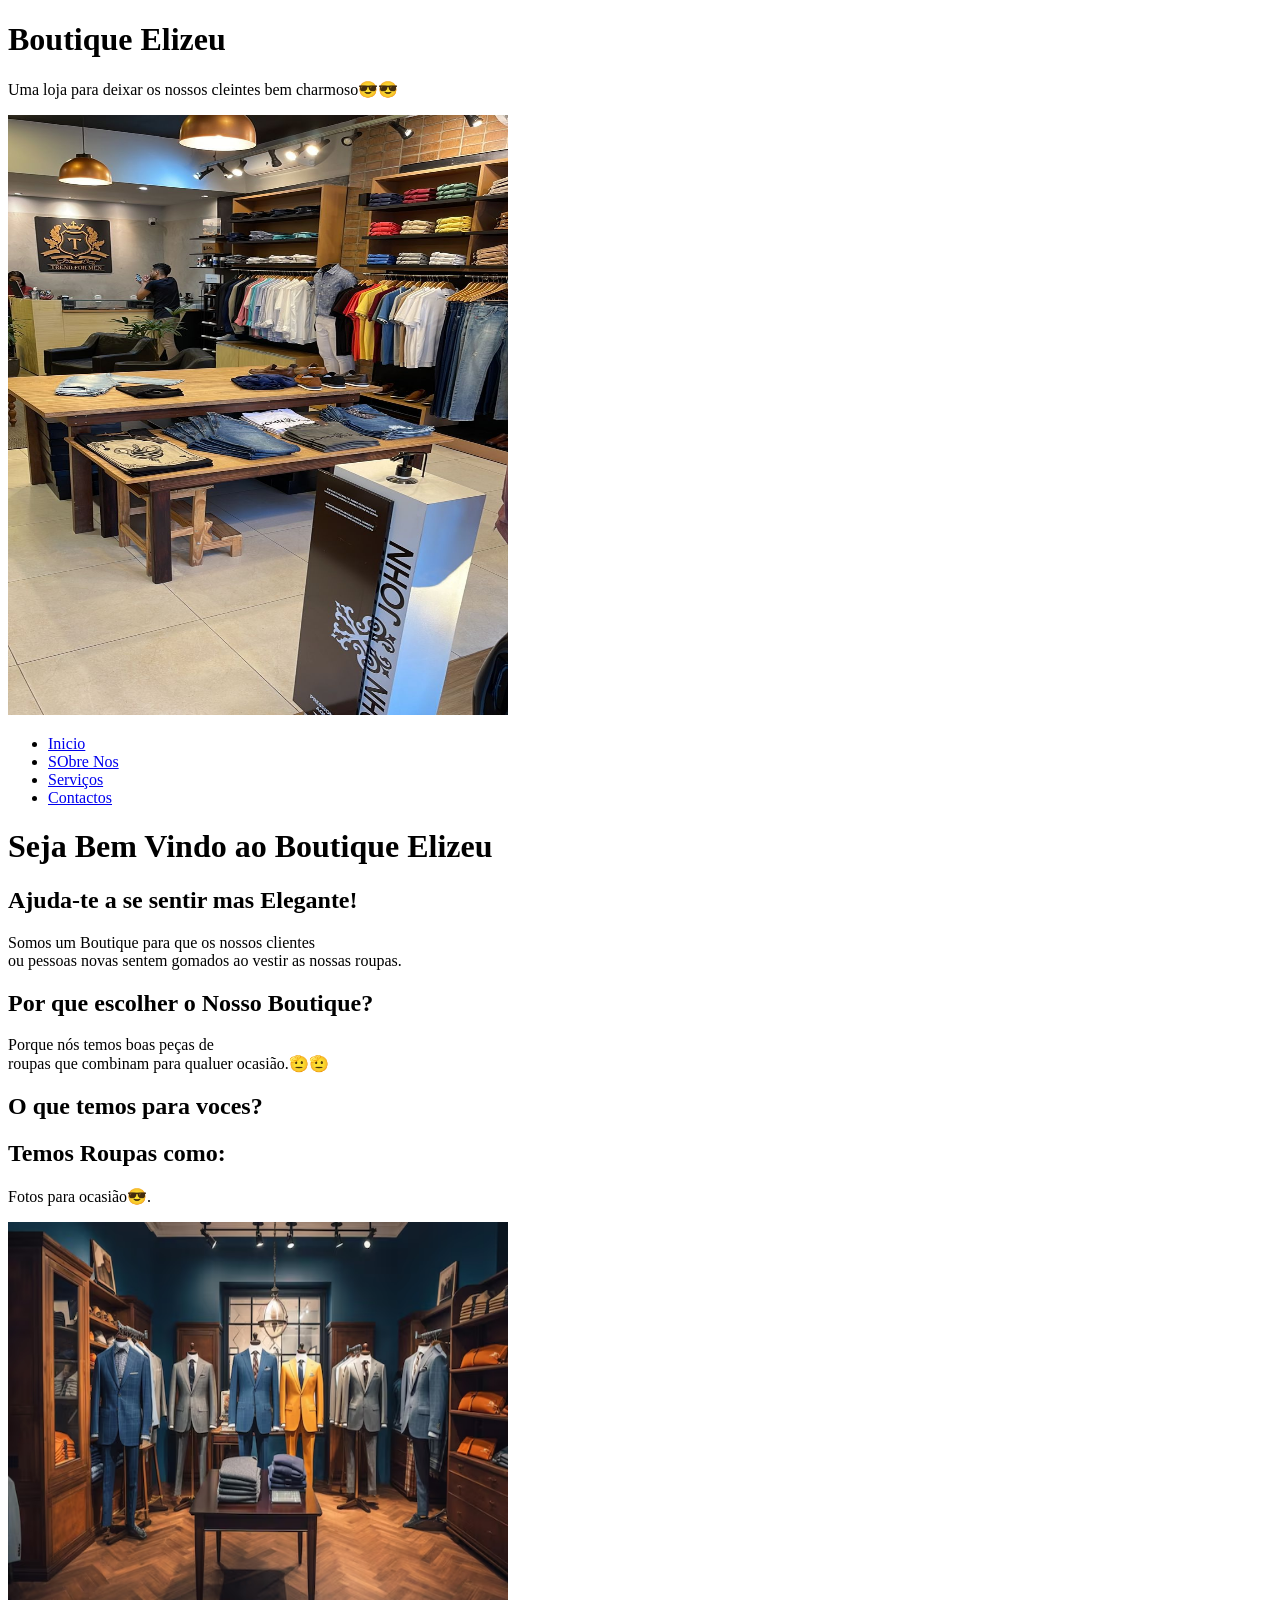
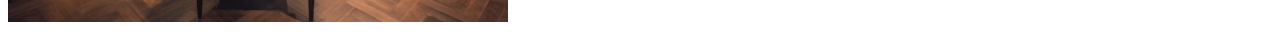
==== index.html @ 21021c97 "LTW_MARCO_1_ELIZEU" ====
<!DOCTYPE html>
<html lang="en">
<head>
    <meta charset="UTF-8">  
    <meta name="viewport" content="width=device-width, initial-scale=1.0">
    <title>Boutique Elizeu</title>
    
    
</head>
<body>
    <header>
        <h1>Boutique Elizeu</h1>
        <p>Uma loja para deixar os nossos cleintes bem charmoso😎😎</p>
        <img src="fb863a94aaffd5b1db3c9f3677fae934.jpg" class ="img "alt=""
        width="500" height="600" object-fit="fill">
        <nav>

            <ul>
            <li><a href="index.html">Inicio</a></li>
            <li><a href="sobre.html">SObre Nos</a></li>
             <li><a href="sercicos">Serviços</a></li>
            <li><a href="Contactos">Contactos</a></li>
           
            </ul>
        </nav>
    </header>

    <main>
        <h1>Seja Bem Vindo ao Boutique Elizeu</h1>

        <section>
            <h2>Ajuda-te a se sentir mas Elegante!</h2>

            <p>Somos um Boutique para que os nossos clientes<br>
            ou pessoas novas sentem gomados ao vestir as nossas roupas.</p>

        </section>

        <section>
            <h2>Por que escolher o Nosso Boutique?</h2>

            <p>Porque nós temos boas peças de<br> roupas que combinam para qualuer ocasião.🫡🫡</p>

        </section>
            <h2>O que temos para voces?</h2>

        <section>
            <h2>Temos Roupas como:</h2>
            <p>Fotos para ocasião😎.</p>
            <img src="modern-men-fashion-retail-boutique-store_670382-83757.avif" alt=""
             width="500" height="400" >
        </section>
    </main>
    
</body>
</html>
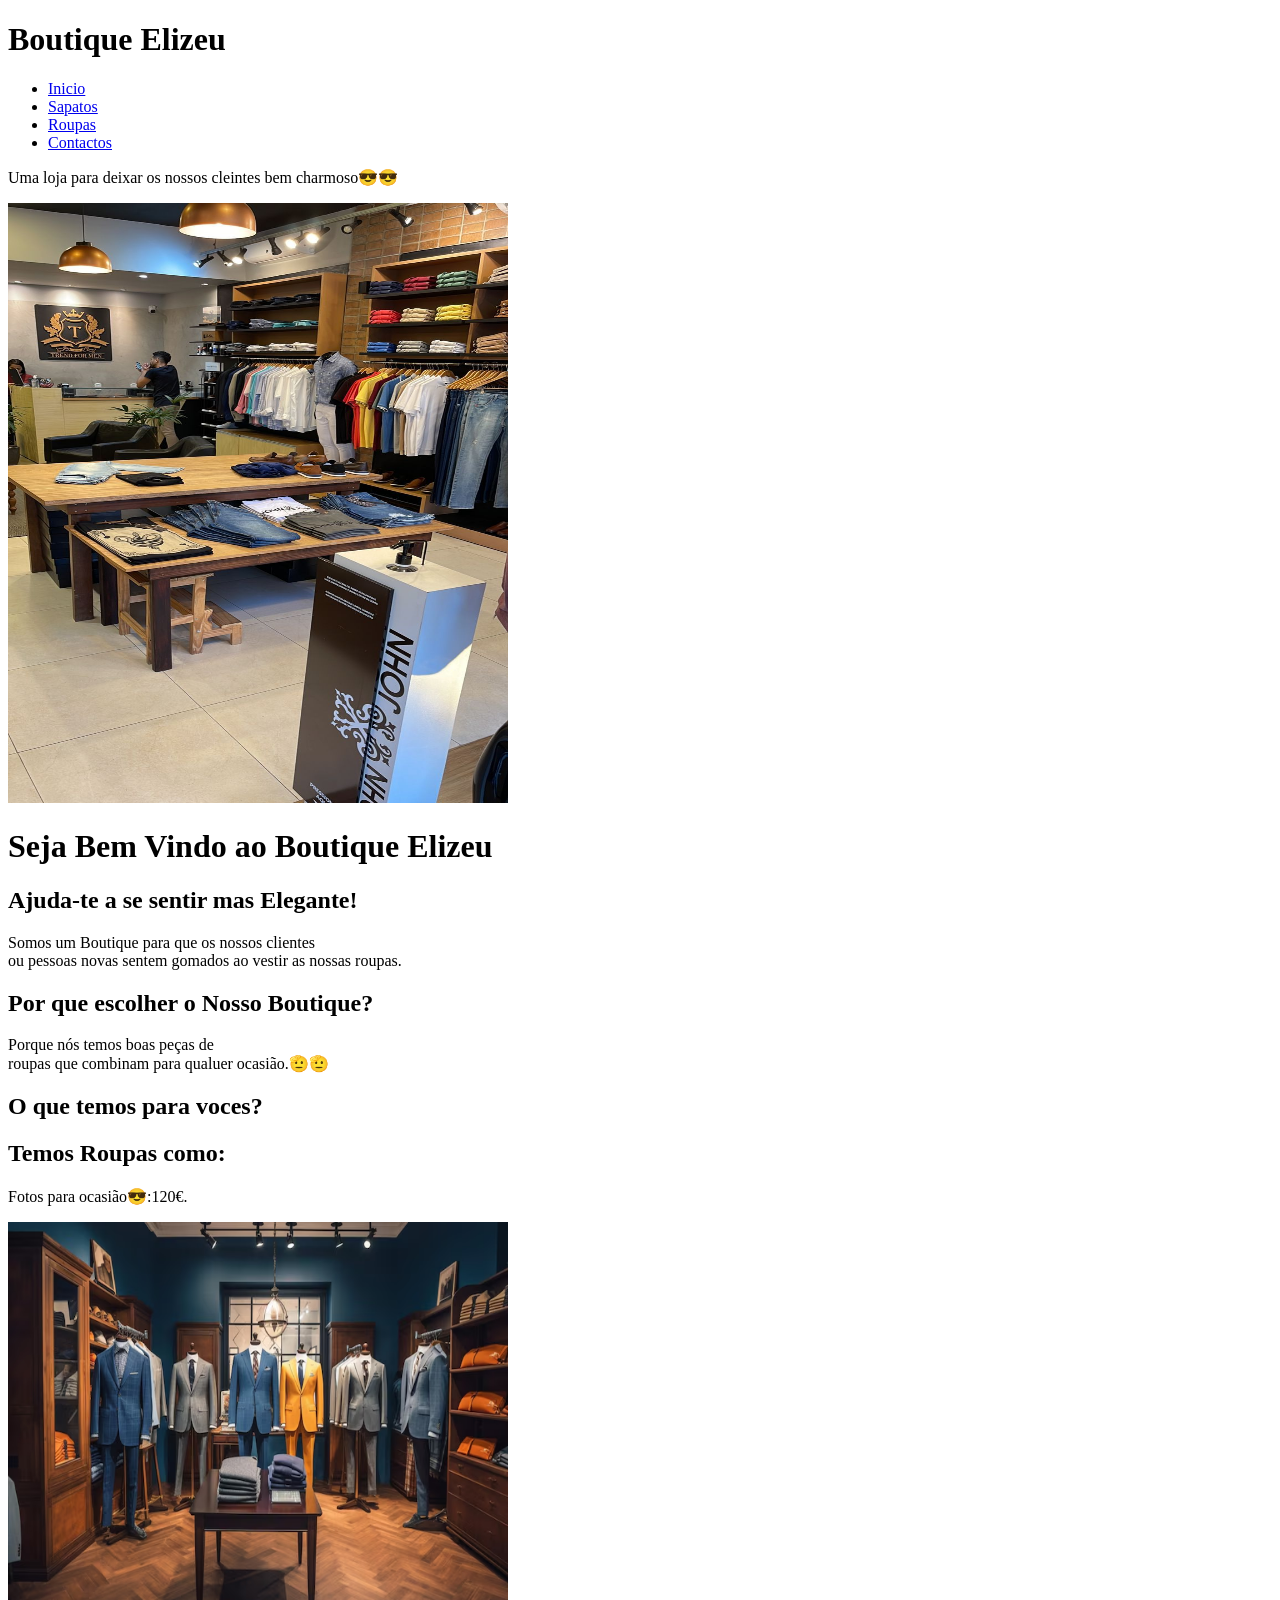
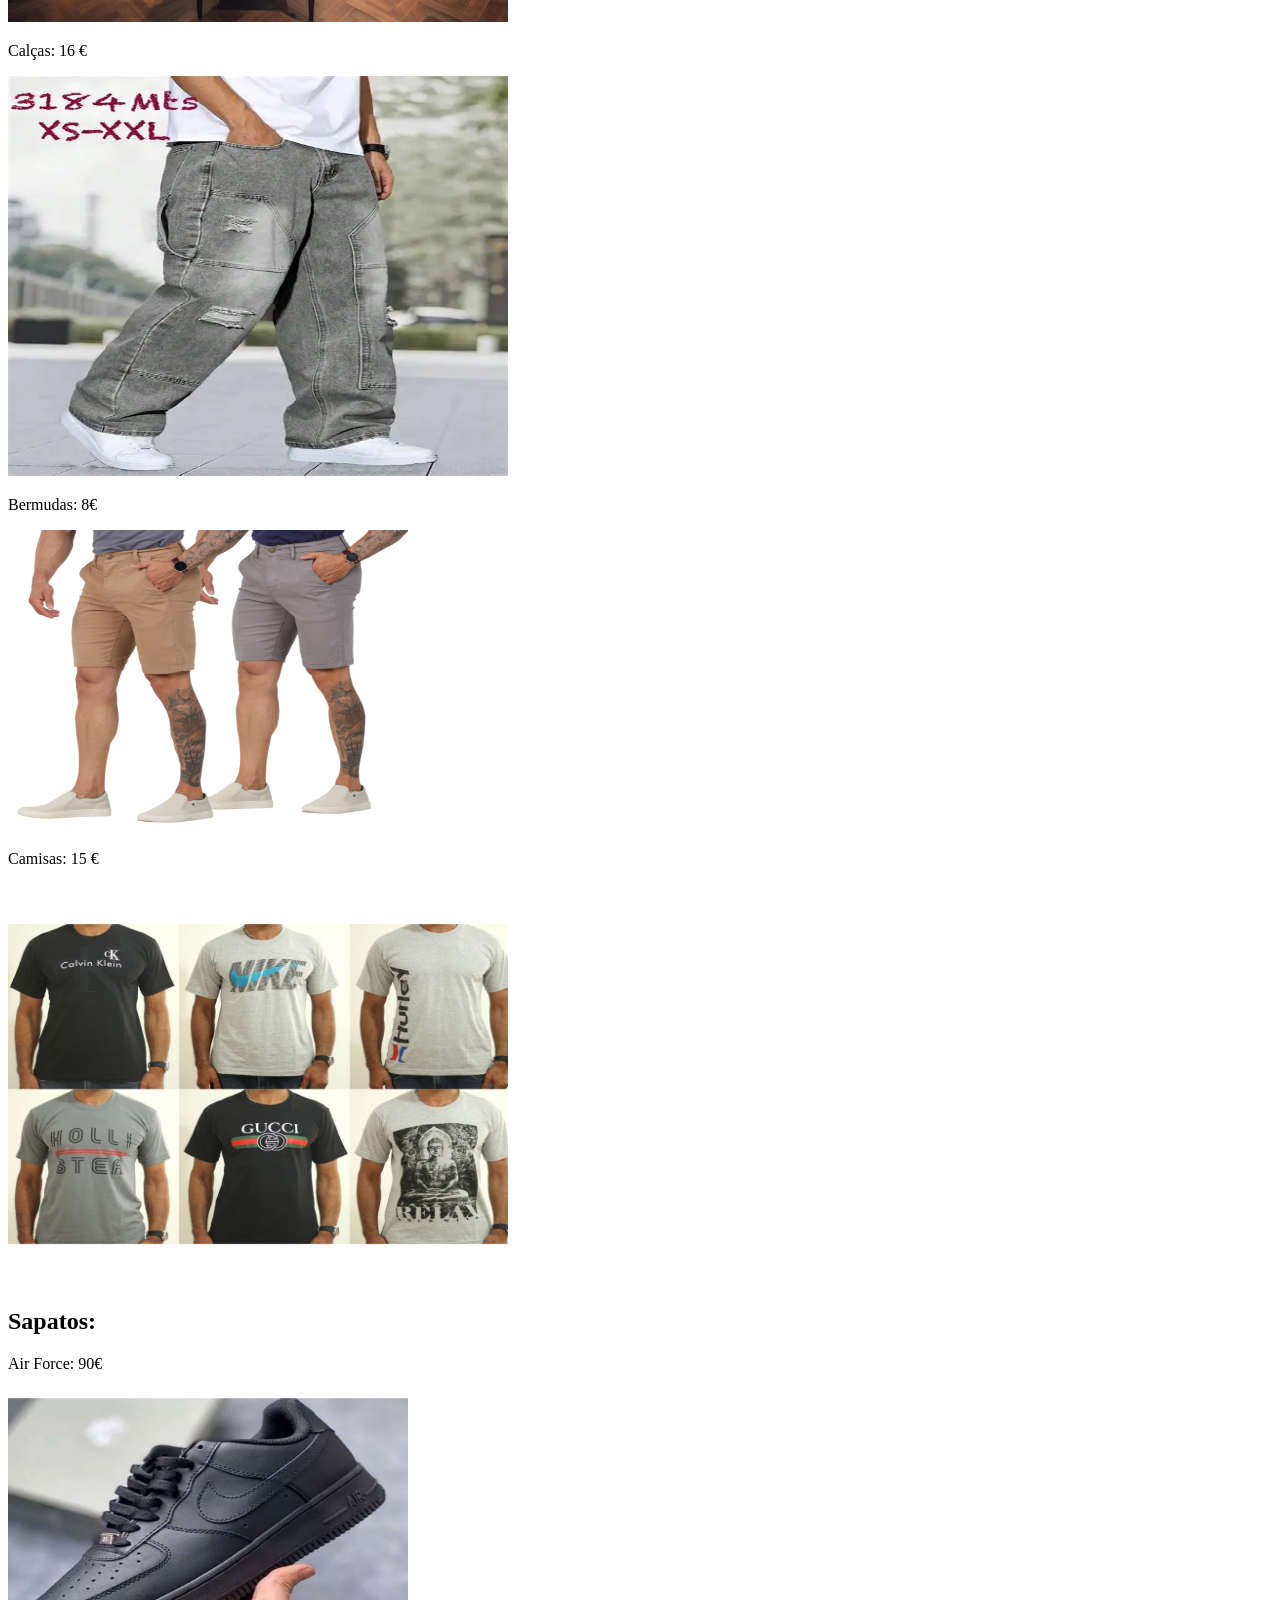
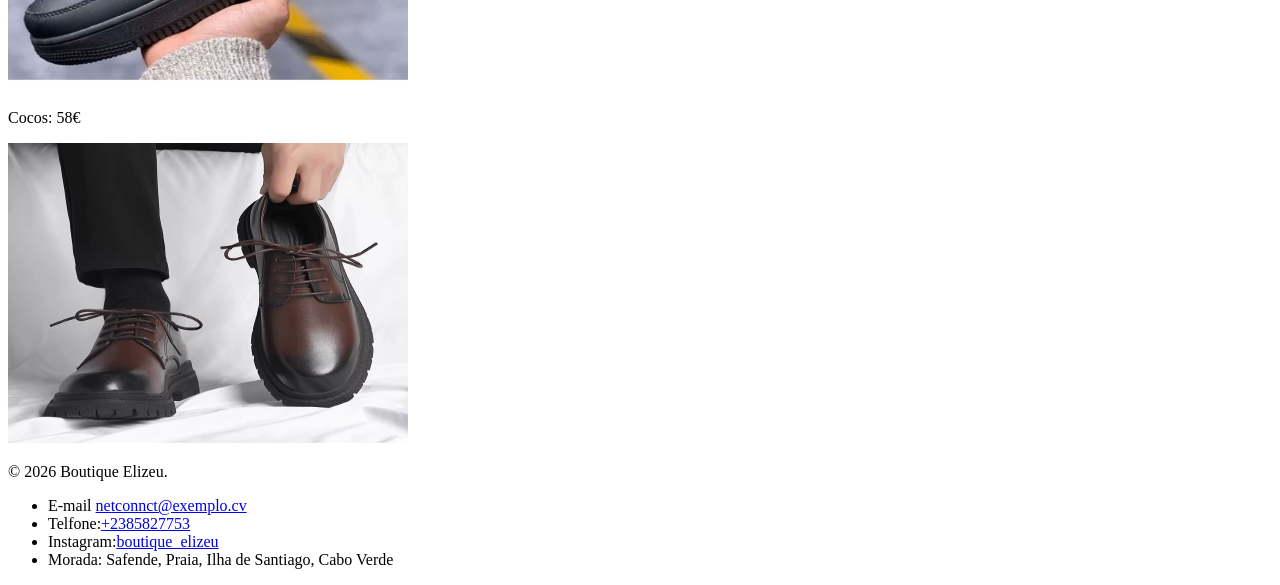
==== commit e7c932c8: "LTW_MARCO_1_ELIZEU" ====
--- a/index.html
+++ b/index.html
@@ -10,19 +10,20 @@
 <body>
     <header>
         <h1>Boutique Elizeu</h1>
-        <p>Uma loja para deixar os nossos cleintes bem charmoso😎😎</p>
-        <img src="fb863a94aaffd5b1db3c9f3677fae934.jpg" class ="img "alt=""
-        width="500" height="600" object-fit="fill">
-        <nav>
+         <nav>
 
             <ul>
             <li><a href="index.html">Inicio</a></li>
-            <li><a href="sobre.html">SObre Nos</a></li>
-             <li><a href="sercicos">Serviços</a></li>
+            <li><a href="sapatos.html">Sapatos</a></li>
+            <li><a href="roupas.html">Roupas</a></li>
             <li><a href="Contactos">Contactos</a></li>
            
             </ul>
         </nav>
+        <p>Uma loja para deixar os nossos cleintes bem charmoso😎😎</p>
+        <img src="fb863a94aaffd5b1db3c9f3677fae934.jpg" class ="img "alt=""
+        width="500" height="600" object-fit="fill">
+       
     </header>
 
     <main>
@@ -46,11 +47,39 @@
 
         <section>
             <h2>Temos Roupas como:</h2>
-            <p>Fotos para ocasião😎.</p>
+            <p>Fotos para ocasião😎:120&euro;.</p>
             <img src="modern-men-fashion-retail-boutique-store_670382-83757.avif" alt=""
              width="500" height="400" >
+
+             <p>Calças: 16 &euro;</p>
+             <img src="OIP.webp" alt="" height="400" width="500">
+             <p>Bermudas: 8&euro;</p>
+             <img src="bermudas.jpg" alt="" height="300" width="400">
+             <p>Camisas: 15 &euro;</p> 
+             <img src="0fe2e1fc5015098312d6e5b6ac88199f.jpg" alt="" height="400" width="500">
+             <h2>Sapatos:</h2>
+             <p>Air Force: 90&euro;</p>
+             <img src="br-11134207-7r98o-lo2wos15230s23.jpg" alt="" height="300" width="400">
+             <p>Cocos: 58&euro;</p>
+             <img src="Sapato-de-sola-grossa-de-couro-masculino-bota-de-trabalho-dedo-do-p-redondo-casual-vers.jpg_.avif" alt=""
+             height="300" width="400">
+              
+
+        
         </section>
+
+        
+           
+
     </main>
-    
+    <footer>      <!--rodape da pagina-->
+            <p>&copy; 2026 Boutique Elizeu. </p>
+            <ul>
+                <li>E-mail <a href="netconnct@exemplo.cv">netconnct@exemplo.cv</a> </li>
+                <li>Telfone:<a href="tel:+2385827753">+2385827753</a></li>
+                <li>Instagram:<a href="@boutique_elizeu">boutique_elizeu</a></li>
+                <li>Morada: Safende, Praia, Ilha de Santiago, Cabo Verde</li>
+            </ul>
+        </footer>
 </body>
 </html>
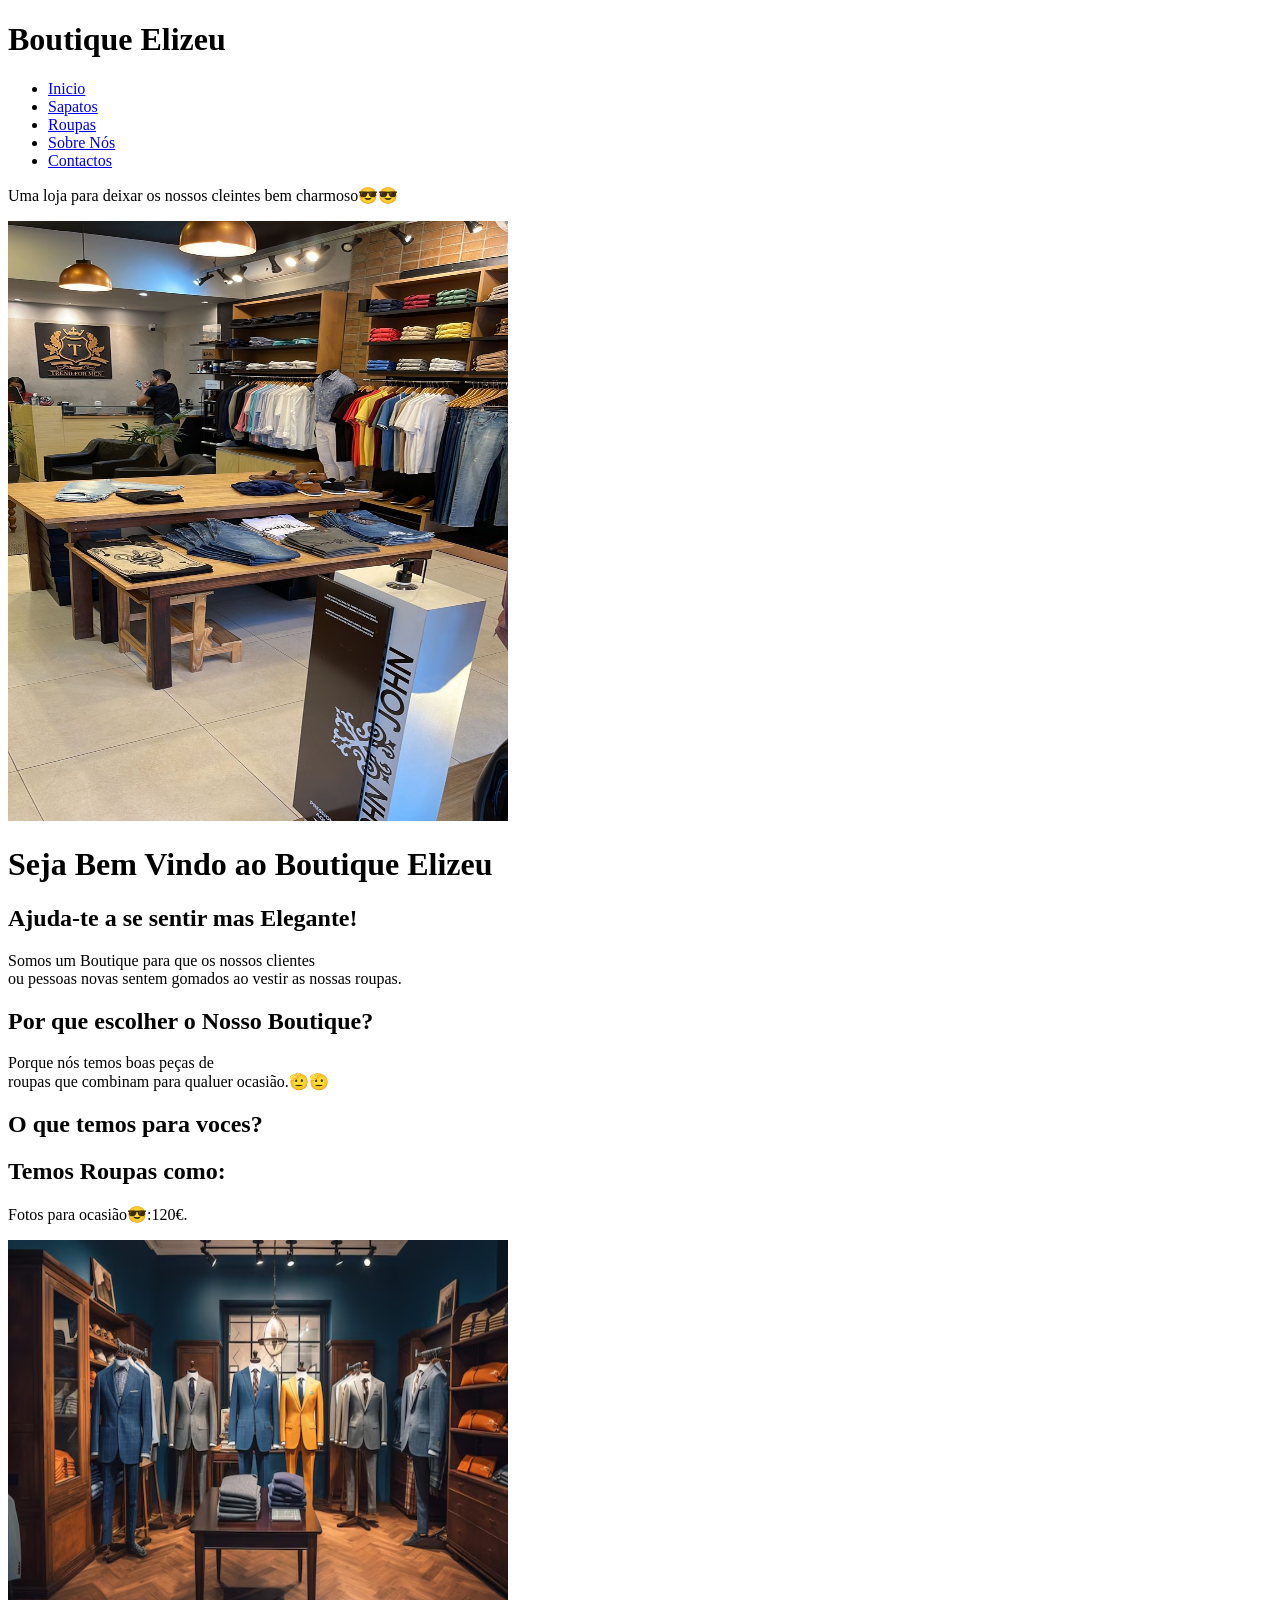
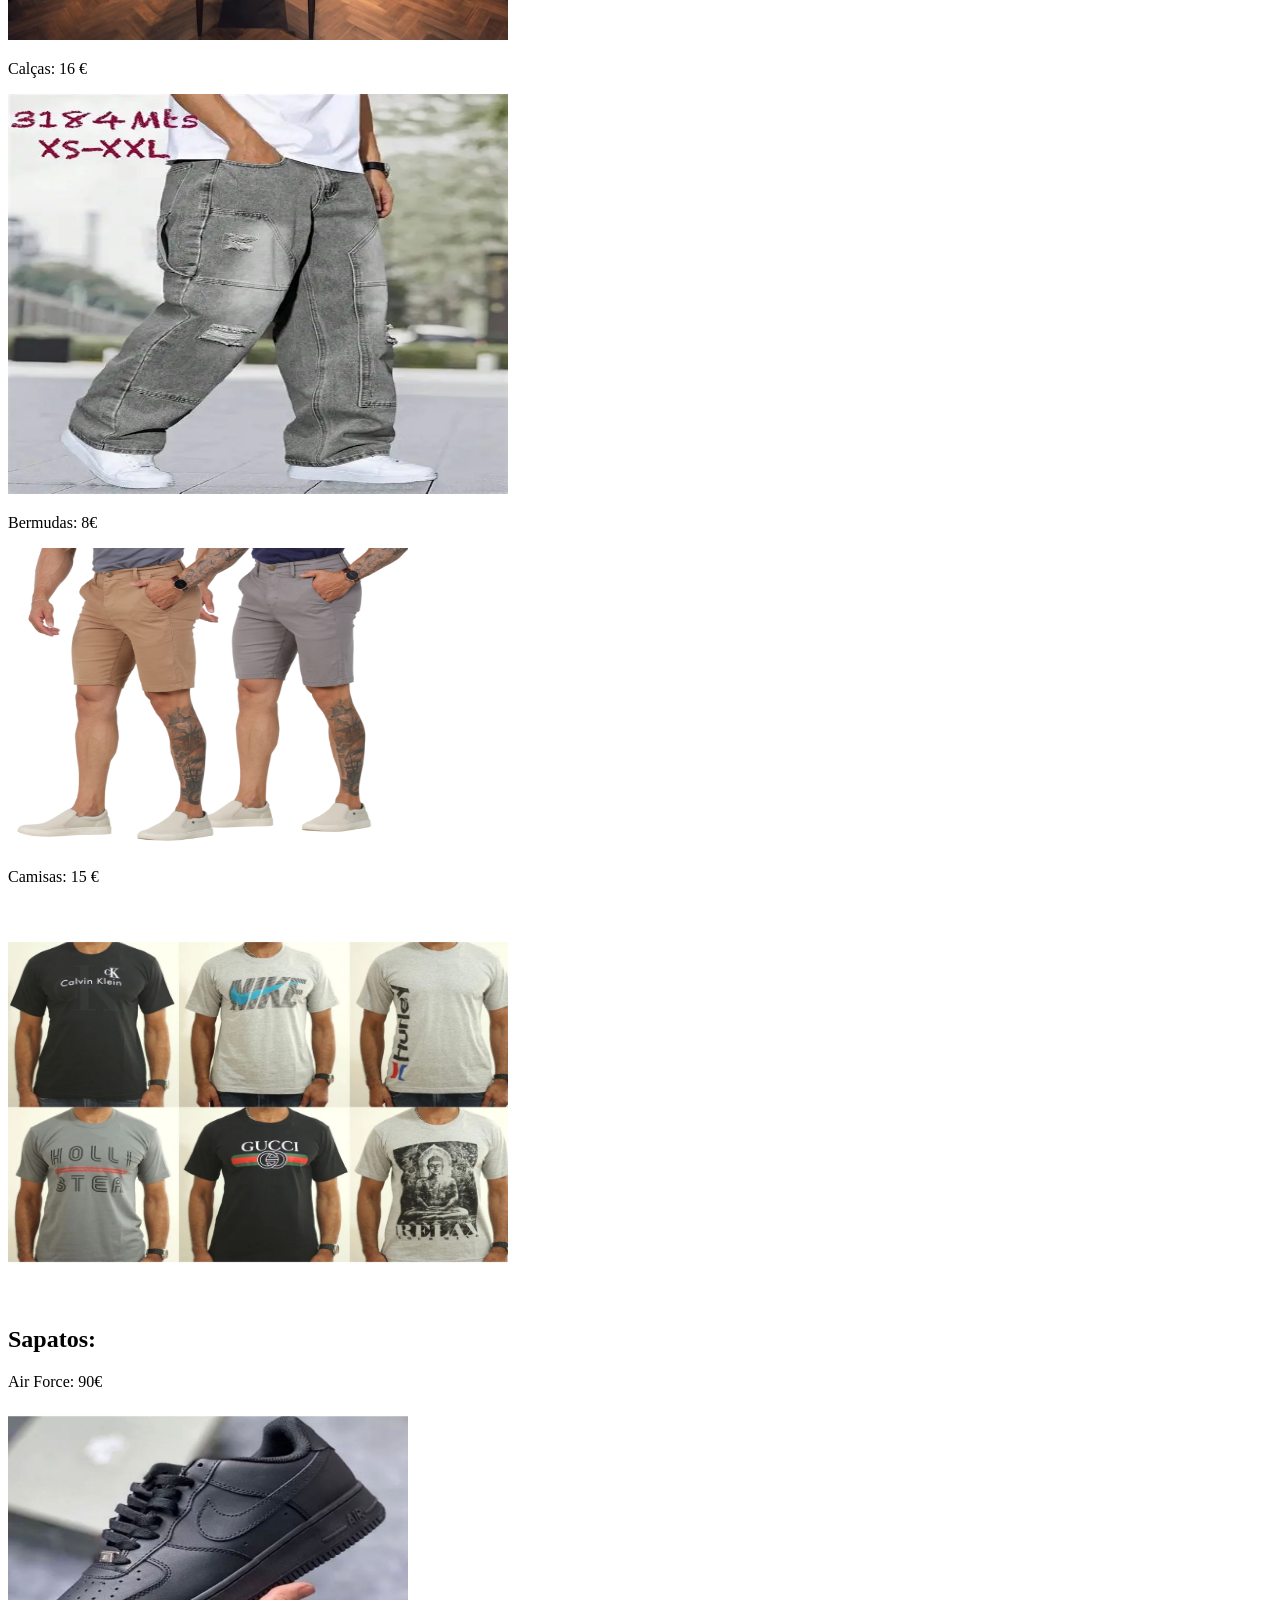
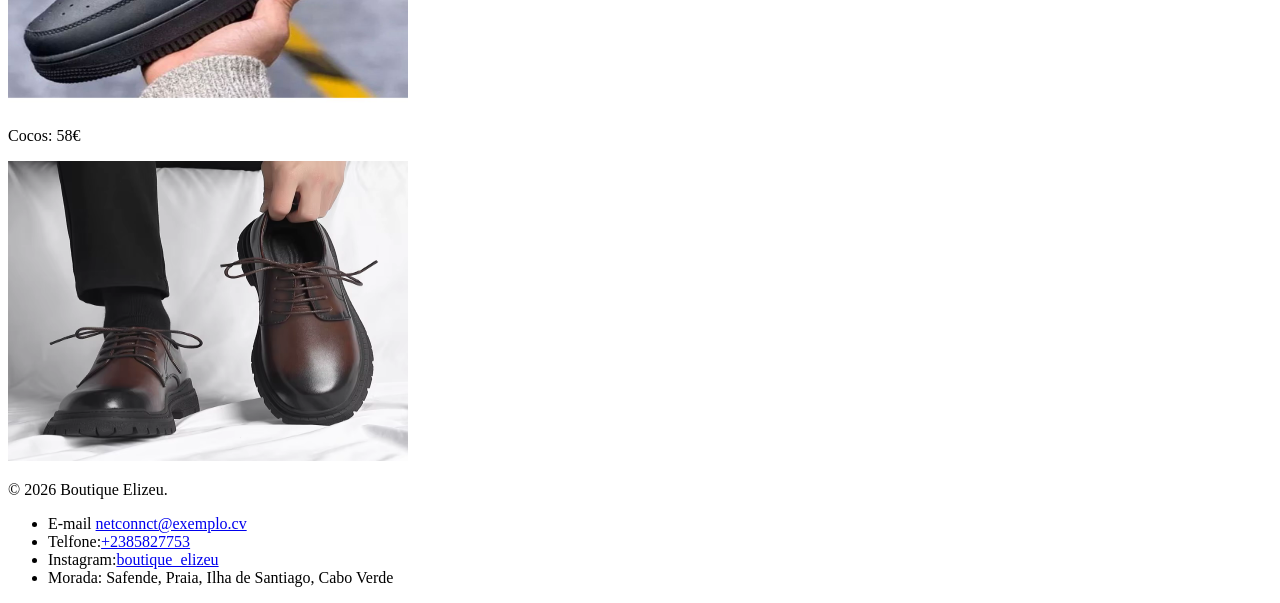
==== commit d57a5aee: "LTW_MARCO_1_ELIZEU" ====
--- a/index.html
+++ b/index.html
@@ -16,6 +16,7 @@
             <li><a href="index.html">Inicio</a></li>
             <li><a href="sapatos.html">Sapatos</a></li>
             <li><a href="roupas.html">Roupas</a></li>
+            <li><a href="sobre.html">Sobre Nós</a></li>
             <li><a href="Contactos">Contactos</a></li>
            
             </ul>
